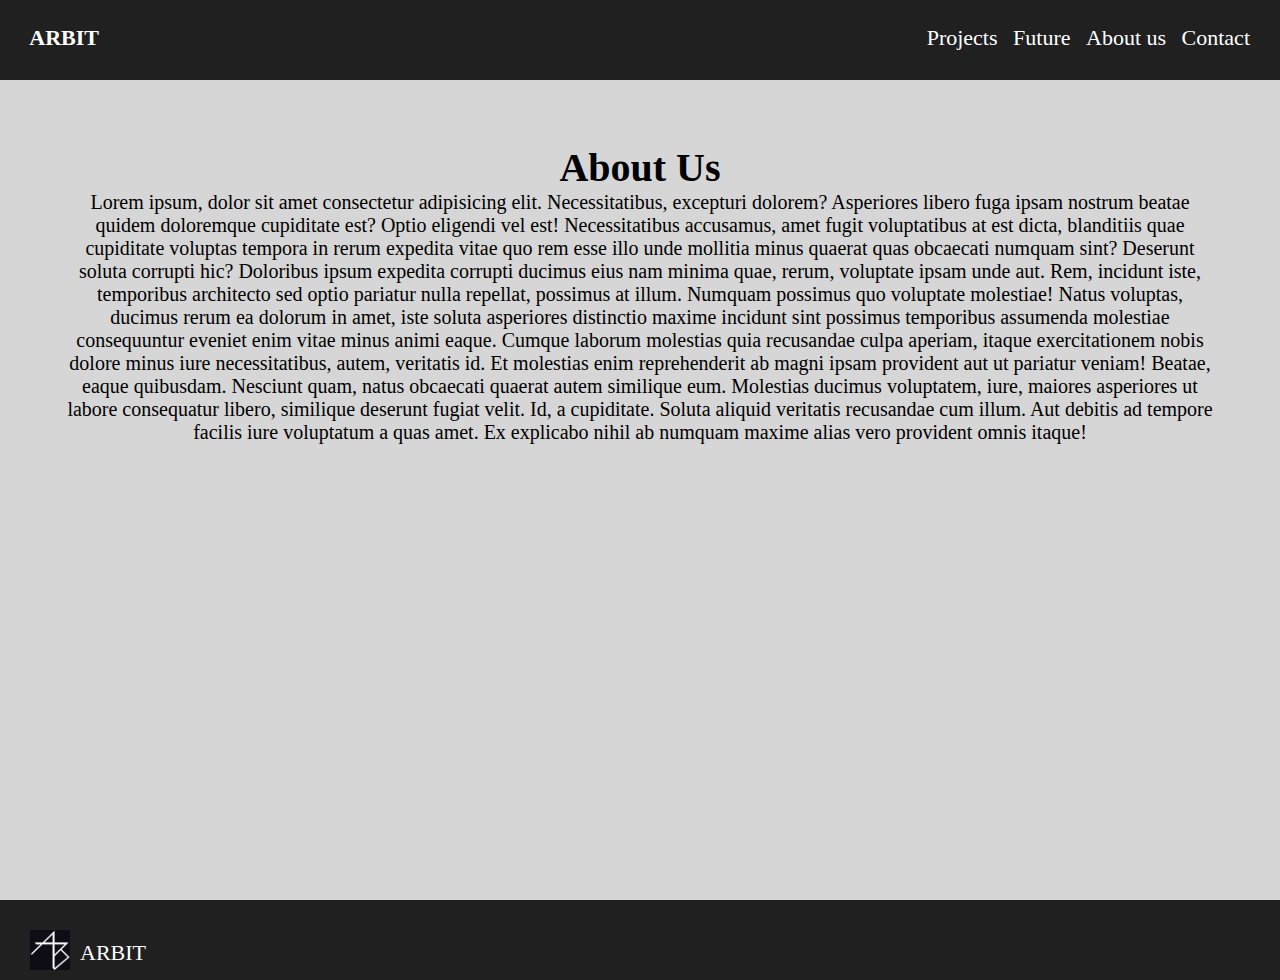
==== pages/about-us.html @ 5b913fb9 "primer commit. Trabajo de la pagina index" ====
<!DOCTYPE html>
<html lang="es">
<head>
    <meta charset="UTF-8">
    <meta http-equiv="X-UA-Compatible" content="IE=edge">
    <meta name="viewport" content="width=device-width, initial-scale=1.0">
    <link rel="stylesheet" href="https://cdnjs.cloudflare.com/ajax/libs/font-awesome/6.2.1/css/all.min.css" integrity="sha512-MV7K8+y+gLIBoVD59lQIYicR65iaqukzvf/nwasF0nqhPay5w/9lJmVM2hMDcnK1OnMGCdVK+iQrJ7lzPJQd1w==" crossorigin="anonymous" referrerpolicy="no-referrer" />
    <link rel="stylesheet" href="../css/style.css">
    <title>Arbit</title>
</head>

<body class="aboutUs">
    <header class="headerAboutUs">
        <div class="logo">
            <a href="../index.html">
                <img src="" alt=""> 
                <span>ARBIT</span>
            </a>
        </div>
        <nav class="nav">
            <ul class="links">
                <li><a href="./projects.html">Projects</a></li>
                <li><a href="./future.html">Future</a></li>
                <li><a href="#">About us</a></li>
                <li><a href="./contact.html">Contact</a></li>
            </ul>
        </nav>
    </header>
    
    <main class="mainAboutUs">
        <!-- <img src="" alt="">  //todavia no tengo img--> 
        <h1>About Us</h1>
        <p>Lorem ipsum, dolor sit amet consectetur adipisicing elit. Necessitatibus, excepturi dolorem? Asperiores libero fuga ipsam nostrum beatae quidem doloremque cupiditate est? Optio eligendi vel est! Necessitatibus accusamus, amet fugit voluptatibus at est dicta, blanditiis quae cupiditate voluptas tempora in rerum expedita vitae quo rem esse illo unde mollitia minus quaerat quas obcaecati numquam sint? Deserunt soluta corrupti hic? Doloribus ipsum expedita corrupti ducimus eius nam minima quae, rerum, voluptate ipsam unde aut. Rem, incidunt iste, temporibus architecto sed optio pariatur nulla repellat, possimus at illum. Numquam possimus quo voluptate molestiae! Natus voluptas, ducimus rerum ea dolorum in amet, iste soluta asperiores distinctio maxime incidunt sint possimus temporibus assumenda molestiae consequuntur eveniet enim vitae minus animi eaque. Cumque laborum molestias quia recusandae culpa aperiam, itaque exercitationem nobis dolore minus iure necessitatibus, autem, veritatis id. Et molestias enim reprehenderit ab magni ipsam provident aut ut pariatur veniam! Beatae, eaque quibusdam. Nesciunt quam, natus obcaecati quaerat autem similique eum. Molestias ducimus voluptatem, iure, maiores asperiores ut labore consequatur libero, similique deserunt fugiat velit. Id, a cupiditate. Soluta aliquid veritatis recusandae cum illum. Aut debitis ad tempore facilis iure voluptatum a quas amet. Ex explicabo nihil ab numquam maxime alias vero provident omnis itaque!
        </p>
    </main>
    
    <footer class="footerAboutUs">
        <img src="../img/arbitLogo.png" alt="">
        <span>ARBIT</span>
        <div class="redes">
            <a href=""><i class="fa-brands fa-github"></i></a>
            <a href=""><i class="fa-brands fa-facebook"></i></a>
            <a href=""><i class="fa-brands fa-youtube"></i></a>
            <a href=""><i class="fa-brands fa-instagram"></i></a>
        </div>
    </footer>
</body>

</html>
---- css/style.css ----
*{
   margin: 0;
   padding: 0;
   box-sizing: border-box;
   
   font-family:'Times New Roman', Times, serif;
}

html{
    scroll-behavior: smooth;
}

/* Header */

.index .logo{
    height: 150px;
    width: 100%;
    background-color: #0f0e17;
    display: flex;
    justify-content: center;
    box-shadow: 0 0 5px #0f0e17;
}

.index .logo a{
    text-decoration: none;
    text-align: center;
    color: #fffffe;
    font-size: 30px;
}

.index .logo a img{
    height: 100px;
    display: block;
}
/* Seccion de links */

.index .links{
    height: calc(100vh - 150px);
    width: 100%;
    background-color: #0f0e17;
    display: grid;
    grid-template-columns: 1fr 1fr 1fr 1fr;
    align-content: center;
    background-image: url(/img/pexels-skitterphoto-1448561.jpg);
    background-size: cover;
    background-position: center;
}
.index .links .link{
    padding: 75% 0;
    height: 50px;
    width: auto;
    text-align: center;
}

.index .links .link a{
    text-decoration: none;
    color: #fffffe;
    font-size: 75px;
}

.index .links .link a:hover{
    color: #fcca91;
}

/* Seccion información */

.index .sectionInformation{
    height: 200px;
    width: 100%;
    background-color: #0f0e17;
    color: #fffffe;
    text-align: center;
    padding: 25px;
}

.index .sectionInformation h2{
    padding-bottom: 25px;
    
}

/* Seccion galeria  */

.index .gallery{
    height: calc(100vh - 200px);
    width: 100%;
    grid-auto-columns: auto;
    background-color: #fffffe;
    display: grid;
    grid-template-columns: 1fr 1fr 1fr;
}

.index .gallery .project{
    height: auto;
    margin: 5%;
    width: 1fr;
    background-color: #0f0e17;
    border: 2px solid #0f0e17;
    color: #fffffe;
    text-align: center;
    transition: 100ms linear;
}

.index .gallery .project:hover{
    transform: scale(1.05);
}

/* Seccion footer  */

.index .footer{
    height: 500px;
    width: 100%;
    background-color: #0f0e17;
    display: flex;
    flex-direction: column;
    align-items:center;

    font-size: 22px;
    color: white;
    text-align: center;
}

.index .infoFooter{
    height: 500px;
    /* width: 100%; */
    background-color: #0f0e17;
    align-items:center;
    display: grid;
    grid-template-columns: 1fr 1fr;
}

.index .infoFooter img{
    height: 300px;
}

.index .infoFooter p{
    height: 300px;
    width: 300px;
    margin: 0 50px;
}

.index .redes{
    height: 50px;
    width: 100%;
}

.index .redes a i{
    font-size: 25px;
    text-decoration: none;
    letter-spacing: 10px;
    color: white;
}

/* -------ABOUT US-------- */
.headerAboutUs{
    height: 80px;
    padding: 25px;
    background-color: #202020;
    font-size: 22px;
}

.headerAboutUs .logo{
    float: left;
    font-weight: bold;   
}

.headerAboutUs .logo a{
    text-decoration: none;
    color: white;
}

.headerAboutUs .nav{
    float: right;
}

.headerAboutUs .links li{
    list-style: none;
    display: inline-block;
}

.headerAboutUs .links li a{
    padding: 0 5px;
    text-decoration: none;
    color: white;
}

.headerAboutUs .links li a:hover{
    color: #909152;
}

.mainAboutUs{
    height: calc(100vh - 80px);
    background-color: #d6d6d6;
    text-align: center;
    padding: 5%;
}

.mainAboutUs h1{
    font-size: 40px;    
}

.mainAboutUs p{
    font-size: 20px;
}

.footerAboutUs{
    height: 80px;
    background-color: #202020;
    font-size: 22px;
    color: white;
    padding: 30px;
}

.footerAboutUs img{
    height: 40px;
    width: 40px;
    float: left;
} 

.footerAboutUs span{
    float: left;
    padding: 10px;
}

.footerAboutUs .redes{
    float: right;
    letter-spacing: 10px;
}

/* --------Projects-------- */
.headerProjects{
    height: 80px;
    padding: 25px;
    background-color: #202020;
    font-size: 22px;
    font-family: 'Times New Roman', Times, serif;
}

.headerProjects .logo{
    float: left;
    font-weight: bold;   
}

.headerProjects .logo a{
    text-decoration: none;
    color: white;
}

.headerProjects .nav{
    float: right;
}

.headerProjects .links li{
    list-style: none;
    display: inline-block;
}

.headerProjects .links li a{
    padding: 0 5px;
    text-decoration: none;
    color: white;
}

.headerProjects .links li a:hover{
    color: #909152;
}

.mainProjects{
    height: calc(100vh - 80px);
    padding: 15px;
    background-color: #d6d6d6;
    font-family: 'Times New Roman', Times, serif;
    text-align: center;
}

.mainProjects .sectionProjectOne{
    float: right;
    text-align: right;
}
.mainProjects .sectionProjectTwo{
    float: left;
    text-align: left;
}
.mainProjects .sectionProjectThree{
    float: right;
    text-align: right;
}

.footerProjects{
    height: 80px;
    background-color: #202020;
    font-size: 22px;
    font-family: 'Times New Roman', Times, serif;
    color: white;
    padding: 30px;
}

.footerProjects img{
    height: 40px;
    width: 40px;
    float: left;
} 

.footerProjects span{
    float: left;
    padding: 10px;
}

.footerProjects .redes{
    float: right;
    letter-spacing: 10px;
}

/* --------Future-------- */
.headerFuture{
    height: 80px;
    padding: 25px;
    background-color: #202020;
    font-size: 22px;
    font-family: 'Times New Roman', Times, serif;
}

.headerFuture .logo{
    float: left;
    font-weight: bold;   
}

.headerFuture .logo a{
    text-decoration: none;
    color: white;
}

.headerFuture .nav{
    float: right;
}

.headerFuture .links li{
    list-style: none;
    display: inline-block;
}

.headerFuture .links li a{
    padding: 0 5px;
    text-decoration: none;
    color: white;
}

.headerFuture .links li a:hover{
    color: #909152;
}

.mainFuture{
    height: calc(100vh - 80px);
    background-color: #d6d6d6;
}

.footerFuture{
    height: 80px;
    background-color: #202020;
    font-size: 22px;
    font-family: 'Times New Roman', Times, serif;
    color: white;
    padding: 30px;
}

.footerFuture img{
    height: 40px;
    width: 40px;
    float: left;
} 

.footerFuture span{
    float: left;
    padding: 10px;
}

.footerFuture .redes{
    float: right;
    letter-spacing: 10px;
}

/* --------Contact-------- */
.headerContact{
    height: 80px;
    padding: 25px;
    background-color: #202020;
    font-size: 22px;
    font-family: 'Times New Roman', Times, serif;
}

.headerContact .logo{
    float: left;
    font-weight: bold;   
}

.headerContact .logo a{
    text-decoration: none;
    color: white;
}

.headerContact .nav{
    float: right;
}

.headerContact .links li{
    list-style: none;
    display: inline-block;
}

.headerContact .links li a{
    padding: 0 5px;
    text-decoration: none;
    color: white;
}

.headerContact .links li a:hover{
    color: #909152;
}

.mainContact{
    height: calc(100vh - 80px);
    background-color: #d6d6d6;
    text-align: center;
    font-family: 'Times New Roman', Times, serif;
    padding: 20px 15%;
}

.mainContact h1{
    font-size: 40px;    
}

.mainContact p{
    font-size: 20px;
}

.footerContact{
    height: 80px;
    background-color: #202020;
    font-size: 22px;
    font-family: 'Times New Roman', Times, serif;
    color: white;
    padding: 30px;
}

.footerContact img{
    height: 40px;
    width: 40px;
    float: left;
} 

.footerContact span{
    float: left;
    padding: 10px;
}

.footerContact .redes{
    float: right;
    letter-spacing: 10px;
}

/* --------- */

/* @media */
@media only screen and (max-width: 1100px){
    .links .link{
        padding: 85% 0;
    }
    .links .link a{
        font-size: 50px;
    }
}

@media only screen and (max-width: 740px){
    .links .link{
        padding: 85% 0;
    }
    .links .link a{
        font-size: 30px;
    }
}

@media only screen and (max-width: 480px){
    .links{
        grid-template-columns: 1fr;
    }
    .links .link{
        padding: 15% 0;
    }
    .links .link a{
        font-size: 40px;
    }

    .sectionInformation{
        padding: 10px;
    }
    .sectionInformation h2{
        padding-bottom: 5px;   
        font-size: 24px;  
    }
    .sectionInformation p{
        padding-bottom: 5px;
        font-size: 16px;    
    } 

    .gallery{
        grid-template-columns: 1fr;
    }

    .infoFooter{
        grid-template-columns: 1fr;
    }
    .infoFooter img{
        height: 150px;
        padding: 5px 0;
        justify-self: center;
    }
    .infoFooter p{
        padding: 15px 0;
        font-size: 20px; 
    }
    .redes{
        height: 50px;
        width: 100%;
    } 
}
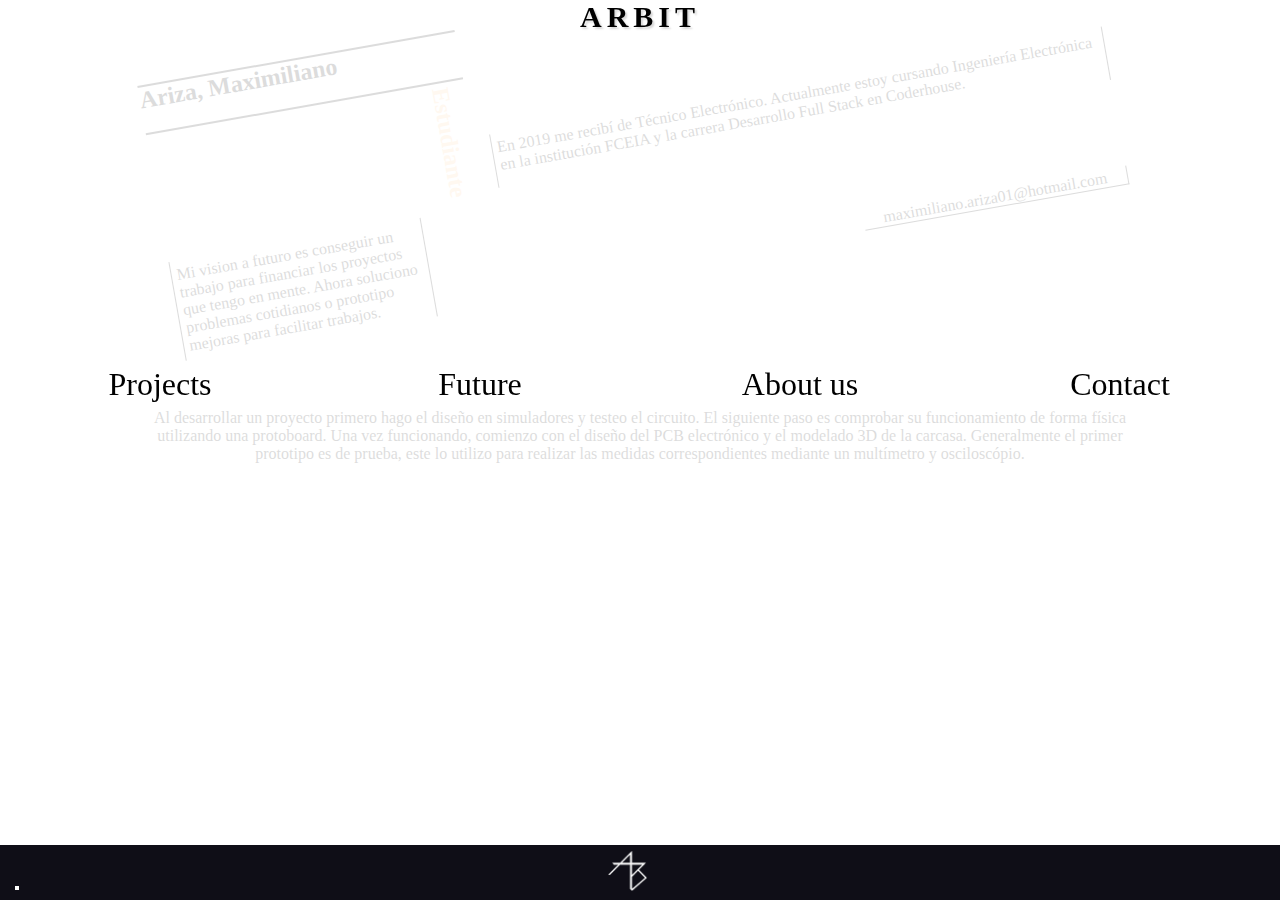
==== commit e40bc7de: "Entrega final, me faltaron detalles" ====
--- a/pages/about-us.html
+++ b/pages/about-us.html
@@ -1,49 +1,103 @@
 <!DOCTYPE html>
 <html lang="es">
+
 <head>
     <meta charset="UTF-8">
     <meta http-equiv="X-UA-Compatible" content="IE=edge">
     <meta name="viewport" content="width=device-width, initial-scale=1.0">
-    <link rel="stylesheet" href="https://cdnjs.cloudflare.com/ajax/libs/font-awesome/6.2.1/css/all.min.css" integrity="sha512-MV7K8+y+gLIBoVD59lQIYicR65iaqukzvf/nwasF0nqhPay5w/9lJmVM2hMDcnK1OnMGCdVK+iQrJ7lzPJQd1w==" crossorigin="anonymous" referrerpolicy="no-referrer" />
+    <meta name="description" content="Información personal Arbit">
+    <meta name="keywords" content="coderhouse ingenieria arduino raspberry c c++ pic assembler electronica proyectos">
+    <!--  -->
+    <link rel="stylesheet" href="https://cdnjs.cloudflare.com/ajax/libs/font-awesome/6.2.1/css/all.min.css"
+        integrity="sha512-MV7K8+y+gLIBoVD59lQIYicR65iaqukzvf/nwasF0nqhPay5w/9lJmVM2hMDcnK1OnMGCdVK+iQrJ7lzPJQd1w=="
+        crossorigin="anonymous" referrerpolicy="no-referrer" />
+    <link rel="stylesheet" href="https://cdn.jsdelivr.net/npm/bootstrap@4.6.2/dist/css/bootstrap.min.css"
+        integrity="sha384-xOolHFLEh07PJGoPkLv1IbcEPTNtaed2xpHsD9ESMhqIYd0nLMwNLD69Npy4HI+N" crossorigin="anonymous">
     <link rel="stylesheet" href="../css/style.css">
-    <title>Arbit</title>
+    <!--  -->
+    <title>Sobre mí</title>
 </head>
 
-<body class="aboutUs">
-    <header class="headerAboutUs">
-        <div class="logo">
-            <a href="../index.html">
-                <img src="" alt=""> 
+<body class="aboutUsBody">
+
+    <div class="pos-f-t">
+        <div class="collapse" id="navbarToggleExternalContent">
+            <div class="hideMenu">
                 <span>ARBIT</span>
-            </a>
+                <div class="links">
+                    <div class="link link1">
+                        <a href="../pages/projects.html">Projects</a>
+                    </div>
+                    <div class="link link2">
+                        <a href="../pages/future.html">Future</a>
+                    </div>
+                    <div class="link link3">
+                        <a href="../pages/about-us.html">About us</a>
+                    </div>
+                    <div class="link link4">
+                        <a href="../pages/contact.html">Contact</a>
+                    </div>
+                </div>
+            </div>
         </div>
-        <nav class="nav">
-            <ul class="links">
-                <li><a href="./projects.html">Projects</a></li>
-                <li><a href="./future.html">Future</a></li>
-                <li><a href="#">About us</a></li>
-                <li><a href="./contact.html">Contact</a></li>
-            </ul>
+        <nav class="navbar">
+            <button class="navbar-toggler" type="button" data-toggle="collapse"
+                data-target="#navbarToggleExternalContent" aria-controls="navbarToggleExternalContent"
+                aria-expanded="false" aria-label="Toggle navigation">
+                <i class="fa-solid fa-bars"></i>
+            </button>
+
+            <div class="logo">
+                <a href="../index.html">
+                    <img src="../img/arbitLogo.png" alt="logo Arbit">
+                </a>
+            </div>
+
         </nav>
-    </header>
-    
-    <main class="mainAboutUs">
-        <!-- <img src="" alt="">  //todavia no tengo img--> 
-        <h1>About Us</h1>
-        <p>Lorem ipsum, dolor sit amet consectetur adipisicing elit. Necessitatibus, excepturi dolorem? Asperiores libero fuga ipsam nostrum beatae quidem doloremque cupiditate est? Optio eligendi vel est! Necessitatibus accusamus, amet fugit voluptatibus at est dicta, blanditiis quae cupiditate voluptas tempora in rerum expedita vitae quo rem esse illo unde mollitia minus quaerat quas obcaecati numquam sint? Deserunt soluta corrupti hic? Doloribus ipsum expedita corrupti ducimus eius nam minima quae, rerum, voluptate ipsam unde aut. Rem, incidunt iste, temporibus architecto sed optio pariatur nulla repellat, possimus at illum. Numquam possimus quo voluptate molestiae! Natus voluptas, ducimus rerum ea dolorum in amet, iste soluta asperiores distinctio maxime incidunt sint possimus temporibus assumenda molestiae consequuntur eveniet enim vitae minus animi eaque. Cumque laborum molestias quia recusandae culpa aperiam, itaque exercitationem nobis dolore minus iure necessitatibus, autem, veritatis id. Et molestias enim reprehenderit ab magni ipsam provident aut ut pariatur veniam! Beatae, eaque quibusdam. Nesciunt quam, natus obcaecati quaerat autem similique eum. Molestias ducimus voluptatem, iure, maiores asperiores ut labore consequatur libero, similique deserunt fugiat velit. Id, a cupiditate. Soluta aliquid veritatis recusandae cum illum. Aut debitis ad tempore facilis iure voluptatum a quas amet. Ex explicabo nihil ab numquam maxime alias vero provident omnis itaque!
+    </div>
+
+    <div class="aboutUs">
+        <div class="tabla">
+            <h2 class="titulo1">Ariza, Maximiliano</h2>
+            <h2 class="titulo2">Estudiante</h2>
+            <P class="dato1">Mi vision a futuro es conseguir un trabajo para financiar los proyectos que tengo en mente.
+                Ahora soluciono problemas cotidianos o prototipo mejoras para facilitar trabajos. </P>
+            <P class="dato2">En 2019 me recibí de Técnico Electrónico. Actualmente estoy cursando Ingeniería Electrónica
+                en la institución FCEIA y la carrera Desarrollo Full Stack en Coderhouse. </P>
+            <div class="dato3">
+                <span>maximiliano.ariza01@hotmail.com</span>
+            </div>
+        </div>
+    </div>
+
+    <div class="info3">
+        <p>
+            Al desarrollar un proyecto primero hago el diseño en simuladores y testeo el circuito. El siguiente paso es
+            comprobar su funcionamiento de forma física utilizando una protoboard. Una vez funcionando, comienzo con el
+            diseño del PCB electrónico y el modelado 3D de la carcasa. Generalmente el primer prototipo es de prueba,
+            este lo utilizo para realizar las medidas correspondientes mediante un multímetro y osciloscópio.
         </p>
-    </main>
-    
-    <footer class="footerAboutUs">
-        <img src="../img/arbitLogo.png" alt="">
-        <span>ARBIT</span>
+    </div>
+
+    <div class="info4">
         <div class="redes">
             <a href=""><i class="fa-brands fa-github"></i></a>
             <a href=""><i class="fa-brands fa-facebook"></i></a>
             <a href=""><i class="fa-brands fa-youtube"></i></a>
             <a href=""><i class="fa-brands fa-instagram"></i></a>
         </div>
-    </footer>
+    </div>
+
+
+    <!--  -->
+    <script src="https://cdn.jsdelivr.net/npm/jquery@3.5.1/dist/jquery.slim.min.js"
+        integrity="sha384-DfXdz2htPH0lsSSs5nCTpuj/zy4C+OGpamoFVy38MVBnE+IbbVYUew+OrCXaRkfj"
+        crossorigin="anonymous"></script>
+    <script src="https://cdn.jsdelivr.net/npm/bootstrap@4.6.2/dist/js/bootstrap.bundle.min.js"
+        integrity="sha384-Fy6S3B9q64WdZWQUiU+q4/2Lc9npb8tCaSX9FK7E8HnRr0Jz8D6OP9dO5Vg3Q9ct"
+        crossorigin="anonymous"></script>
+    <!--  -->
+
 </body>
 
 </html>--- a/css/style.css
+++ b/css/style.css
@@ -1,525 +1,818 @@
-*{
-   margin: 0;
-   padding: 0;
-   box-sizing: border-box;
-   
-   font-family:'Times New Roman', Times, serif;
-}
-
-html{
-    scroll-behavior: smooth;
-}
-
-/* Header */
-
-.index .logo{
-    height: 150px;
-    width: 100%;
-    background-color: #0f0e17;
-    display: flex;
-    justify-content: center;
-    box-shadow: 0 0 5px #0f0e17;
-}
-
-.index .logo a{
-    text-decoration: none;
-    text-align: center;
-    color: #fffffe;
-    font-size: 30px;
-}
-
-.index .logo a img{
-    height: 100px;
-    display: block;
-}
-/* Seccion de links */
-
-.index .links{
-    height: calc(100vh - 150px);
-    width: 100%;
-    background-color: #0f0e17;
+.aboutUsBody {
+  background-color: rgba(15, 14, 23, 0.0196078431);
+}
+
+.aboutUs .tabla {
+  width: 75%;
+  display: grid;
+  margin: auto;
+  grid-template-columns: auto 50px auto;
+  grid-template-rows: 50px 1fr 2fr auto 50px;
+  grid-gap: 1rem;
+  transform: rotate(-10deg);
+}
+.aboutUs .tabla .titulo1 {
+  grid-column: 1/3;
+  grid-row: 1/2;
+  border-top: 2px solid black;
+  border-bottom: 2px solid black;
+}
+.aboutUs .tabla .titulo2 {
+  grid-column: 2/3;
+  grid-row: 2/3;
+  color: #fcca91;
+  font-weight: bold;
+  transform: rotate(90deg);
+}
+.aboutUs .tabla .dato1 {
+  grid-column: 1/2;
+  grid-row: 4/5;
+  padding: 5px;
+  border-left: 1px solid black;
+  border-right: 1px solid black;
+}
+.aboutUs .tabla .dato2 {
+  grid-column: 3/5;
+  grid-row: 3/4;
+  padding: 5px;
+  border-left: 1px solid black;
+  border-right: 1px solid black;
+}
+.aboutUs .tabla .dato3 {
+  height: 100%;
+  display: flex;
+  flex-direction: column;
+  justify-content: flex-end;
+  align-items: flex-end;
+  padding-bottom: 10px;
+  grid-column: 3/5;
+  grid-row: 4/5;
+}
+.aboutUs .tabla .dato3 span {
+  padding: 0px 20px;
+  border-bottom: 1px solid black;
+  border-right: 1px solid black;
+}
+
+.info3 {
+  display: flex;
+  justify-content: center;
+  align-items: center;
+  text-align: center;
+  padding: 5% 10%;
+}
+
+.info4 {
+  display: flex;
+  justify-content: center;
+  align-items: center;
+  text-align: center;
+  padding: 10px 10% 60px;
+  font-size: 20px;
+  letter-spacing: 25px;
+}
+.info4 a {
+  color: black;
+}
+
+/* @media */
+@media (max-width: 499px) {
+  .aboutUs .tabla {
+    padding: 5% 0;
+    width: 95%;
     display: grid;
-    grid-template-columns: 1fr 1fr 1fr 1fr;
-    align-content: center;
-    background-image: url(/img/pexels-skitterphoto-1448561.jpg);
-    background-size: cover;
-    background-position: center;
-}
-.index .links .link{
-    padding: 75% 0;
-    height: 50px;
-    width: auto;
-    text-align: center;
-}
-
-.index .links .link a{
-    text-decoration: none;
-    color: #fffffe;
-    font-size: 75px;
-}
-
-.index .links .link a:hover{
-    color: #fcca91;
-}
-
-/* Seccion información */
-
-.index .sectionInformation{
-    height: 200px;
-    width: 100%;
-    background-color: #0f0e17;
-    color: #fffffe;
-    text-align: center;
-    padding: 25px;
-}
-
-.index .sectionInformation h2{
-    padding-bottom: 25px;
-    
-}
-
-/* Seccion galeria  */
-
-.index .gallery{
-    height: calc(100vh - 200px);
-    width: 100%;
-    grid-auto-columns: auto;
-    background-color: #fffffe;
-    display: grid;
-    grid-template-columns: 1fr 1fr 1fr;
-}
-
-.index .gallery .project{
-    height: auto;
-    margin: 5%;
-    width: 1fr;
-    background-color: #0f0e17;
-    border: 2px solid #0f0e17;
-    color: #fffffe;
-    text-align: center;
-    transition: 100ms linear;
-}
-
-.index .gallery .project:hover{
-    transform: scale(1.05);
-}
-
-/* Seccion footer  */
-
-.index .footer{
+    grid-template-columns: 40% 50px 40%;
+    grid-template-rows: 50px 50px auto;
+    grid-gap: 1rem;
+    transform: rotate(0deg);
+  }
+  .aboutUs .tabla .titulo1 {
+    grid-column: 1/4;
+    grid-row: 1/2;
+  }
+  .aboutUs .tabla .titulo2 {
+    grid-column: 2/4;
+    grid-row: 2/3;
+    transform: rotate(0deg);
+  }
+  .aboutUs .tabla .dato1 {
+    grid-column: 1/3;
+    grid-row: 3/4;
+  }
+  .aboutUs .tabla .dato2 {
+    grid-column: 3/4;
+    grid-row: 3/4;
+  }
+  .aboutUs .tabla .dato3 {
+    grid-column: 3/4;
+    grid-row: 4/5;
+  }
+}
+/* -------ABOUT US-------- */
+.contact {
+  height: 100vh;
+  width: 100%;
+  background-image: url(../img/pexels-skitterphoto-1448561.jpg);
+  background-size: cover;
+}
+
+.mainContact {
+  height: calc(100vh - 55px);
+  width: 100%;
+  display: flex;
+  justify-content: center;
+  align-items: stretch;
+}
+.mainContact .boxContact {
+  width: 70%;
+  display: flex;
+  justify-content: space-between;
+  align-items: center;
+  background-color: rgba(211, 211, 211, 0.8156862745);
+  flex-wrap: nowrap;
+  flex-direction: column;
+}
+.mainContact .boxContact .informacionContact {
+  width: 80%;
+  margin: 50px 0;
+  display: flex;
+  flex-direction: column;
+  justify-content: center;
+  align-items: center;
+  text-align: center;
+  font-size: 30px;
+}
+.mainContact .boxContact .informacionContact p {
+  font-size: 18px;
+}
+.mainContact .boxContact .informacionContact span {
+  font-size: 16px;
+  color: #0f0e17;
+}
+.mainContact .boxContact .formulario {
+  height: 75vh;
+  width: 100%;
+  padding: 0px 15%;
+}
+.mainContact .boxContact .footer {
+  display: flex;
+  justify-content: center;
+  align-items: center;
+  text-align: center;
+  font-size: 20px;
+  letter-spacing: 25px;
+  padding: 5px 0;
+}
+.mainContact .boxContact .footer a {
+  color: black;
+}
+
+/* @media */
+@media (max-width: 499px) {
+  .mainContact {
+    height: calc(100vh - 55px);
+    width: 100%;
+  }
+  .mainContact .boxContact {
+    width: 100%;
+  }
+  .mainContact .boxContact .informacionContact {
+    font-size: 24px;
+  }
+  .mainContact .boxContact .informacionContact p {
+    font-size: 16px;
+  }
+}
+/* --------Contact-------- */
+.carousel {
+  height: calc(100vh - 55px);
+  width: auto;
+  box-shadow: -5px 4px 10px #0f0e17;
+}
+.carousel img {
+  height: calc(100vh - 55px);
+  width: 100%;
+  object-fit: cover;
+}
+
+.goProject {
+  height: 300px;
+  width: auto;
+  display: flex;
+  flex-direction: column;
+  justify-content: center;
+  align-items: center;
+  padding: 5%;
+  background-color: #fffffe;
+  color: black;
+}
+.goProject a {
+  margin-bottom: 10px;
+  padding: 2px 5px;
+  border-radius: 8% 0;
+  border: 2px solid #0f0e17;
+  text-decoration: none;
+  color: black;
+}
+
+/* --------Future-------- */
+.projectBody .information {
+  background-image: url(../img/pexels-skitterphoto-1448561.jpg);
+  background-size: cover;
+  border-bottom: 5px solid #0f0e17;
+}
+.projectBody .information .box {
+  height: calc(100vh - 55px);
+  width: 100%;
+  padding: 120px 0;
+  display: grid;
+  grid-template-columns: 1fr 1fr 1fr 1fr 1fr 1fr 1fr 1fr 1fr 1fr;
+  grid-template-rows: auto auto auto auto;
+  grid-row-gap: 25px;
+  justify-content: center;
+  align-items: center;
+  background-color: rgba(128, 127, 127, 0.3137254902);
+}
+.projectBody .information .text1 {
+  grid-column: 2/9;
+  grid-row: 1/2;
+  font-size: 50px;
+  color: white;
+}
+.projectBody .information .text2 {
+  grid-column: 3/6;
+  grid-row: 2/3;
+  font-size: 16px;
+  color: white;
+}
+.projectBody .information .text3 {
+  grid-column: 7/10;
+  grid-row: 2/3;
+  font-size: 50px;
+  color: white;
+}
+.projectBody .information .text4 {
+  grid-column: 4/9;
+  grid-row: 3/4;
+  font-size: 24px;
+  color: white;
+}
+
+.projectBody .gallery {
+  display: grid;
+  grid-template-columns: 40% 20% 40%;
+  grid-template-rows: 1fr 1fr 1fr 1fr;
+  background: rgb(255, 255, 254);
+  background: linear-gradient(0deg, rgb(255, 255, 254) 0%, rgb(240, 240, 240) 5%, rgb(185, 185, 185) 100%);
+}
+.projectBody .gallery div {
+  border-bottom: 2px solid #0f0e17;
+}
+.projectBody .gallery .imgProyectoUno {
+  height: 400px;
+  width: 100%;
+  grid-column: 1/2;
+  grid-row: 1/2;
+  object-fit: cover;
+}
+.projectBody .gallery .proyectoUno {
+  padding: 5%;
+  grid-column: 2/4;
+  grid-row: 1/2;
+}
+.projectBody .gallery .imgProyectoDos {
+  height: 400px;
+  width: 100%;
+  grid-column: 3/4;
+  grid-row: 2/3;
+  object-fit: cover;
+}
+.projectBody .gallery .proyectoDos {
+  padding: 5%;
+  grid-column: 1/3;
+  grid-row: 2/3;
+}
+.projectBody .gallery .imgProyectoTres {
+  height: 400px;
+  width: 100%;
+  grid-column: 1/2;
+  grid-row: 3/4;
+  object-fit: cover;
+}
+.projectBody .gallery .proyectoTres {
+  padding: 5%;
+  grid-column: 2/4;
+  grid-row: 3/4;
+}
+.projectBody .gallery .imgProyectoCuatro {
+  height: 400px;
+  width: 100%;
+  grid-column: 3/4;
+  grid-row: 4/5;
+  object-fit: cover;
+}
+.projectBody .gallery .proyectoCuatro {
+  padding: 5%;
+  grid-column: 1/3;
+  grid-row: 4/5;
+}
+
+.goFuture {
+  height: 300px;
+  width: auto;
+  display: flex;
+  flex-direction: column;
+  justify-content: center;
+  align-items: center;
+  padding: 5%;
+  background-color: #fffffe;
+  color: black;
+}
+.goFuture a {
+  margin-bottom: 10px;
+  padding: 2px 5px;
+  border-radius: 8% 0;
+  border: 2px solid #0f0e17;
+  text-decoration: none;
+  color: black;
+}
+
+/* @media */
+@media (min-width: 500px) and (max-width: 800px) {
+  .projectBody .gallery {
+    grid-template-columns: 50% 50%;
+  }
+  .projectBody .gallery .imgProyectoUno {
+    height: 300px;
+    width: 100%;
+    grid-column: 1/2;
+    grid-row: 1/2;
+  }
+  .projectBody .gallery .proyectoUno {
+    grid-column: 2/3;
+    grid-row: 1/2;
+  }
+  .projectBody .gallery .imgProyectoDos {
+    height: 300px;
+    width: 100%;
+    grid-column: 2/3;
+    grid-row: 2/3;
+  }
+  .projectBody .gallery .proyectoDos {
+    grid-column: 1/3;
+    grid-row: 2/3;
+  }
+  .projectBody .gallery .imgProyectoTres {
+    height: 300px;
+    width: 100%;
+    grid-column: 1/2;
+    grid-row: 3/4;
+  }
+  .projectBody .gallery .proyectoTres {
+    grid-column: 2/3;
+    grid-row: 3/4;
+  }
+  .projectBody .gallery .imgProyectoCuatro {
+    height: 300px;
+    width: 100%;
+    grid-column: 2/3;
+    grid-row: 4/5;
+  }
+  .projectBody .gallery .proyectoCuatro {
+    grid-column: 1/3;
+    grid-row: 4/5;
+  }
+}
+@media (max-width: 499px) {
+  .projectBody .information .box {
+    height: calc(100vh - 55px);
+    width: 100%;
+    padding: 40px 0;
+    grid-row-gap: 5px;
+  }
+  .projectBody .information .text1 {
+    grid-column: 2/9;
+    grid-row: 1/2;
+    font-size: 25px;
+    color: white;
+  }
+  .projectBody .information .text2 {
+    grid-column: 2/6;
+    grid-row: 2/3;
+    font-size: 16px;
+    color: white;
+  }
+  .projectBody .information .text3 {
+    grid-column: 7/10;
+    grid-row: 2/3;
+    font-size: 20px;
+    color: white;
+  }
+  .projectBody .information .text4 {
+    grid-column: 3/9;
+    grid-row: 3/4;
+    font-size: 16px;
+    color: white;
+  }
+  .projectBody .gallery {
+    grid-template-columns: 100%;
+    grid-template-rows: 1fr 1fr 1fr 1fr 1fr 1fr 1fr 1fr;
+  }
+  .projectBody .gallery .imgProyectoUno {
+    height: 300px;
+    width: 100%;
+    grid-column: 1/2;
+    grid-row: 1/2;
+  }
+  .projectBody .gallery .proyectoUno {
+    height: 300px;
+    width: 100%;
+    grid-column: 1/2;
+    grid-row: 2/3;
+  }
+  .projectBody .gallery .imgProyectoDos {
+    height: 300px;
+    width: 100%;
+    grid-column: 1/2;
+    grid-row: 3/4;
+  }
+  .projectBody .gallery .proyectoDos {
+    height: 300px;
+    width: 100%;
+    grid-column: 1/2;
+    grid-row: 4/5;
+  }
+  .projectBody .gallery .imgProyectoTres {
+    height: 300px;
+    width: 100%;
+    grid-column: 1/2;
+    grid-row: 5/6;
+  }
+  .projectBody .gallery .proyectoTres {
+    height: 300px;
+    width: 100%;
+    grid-column: 1/2;
+    grid-row: 6/7;
+  }
+  .projectBody .gallery .imgProyectoCuatro {
+    height: 300px;
+    width: 100%;
+    grid-column: 1/2;
+    grid-row: 7/8;
+  }
+  .projectBody .gallery .proyectoCuatro {
+    height: 300px;
+    width: 100%;
+    grid-column: 1/2;
+    grid-row: 8/9;
+  }
+}
+/* --------Projects-------- */
+* {
+  margin: 0;
+  padding: 0;
+  box-sizing: border-box;
+  font-family: "Times New Roman", Times, serif;
+}
+
+html {
+  scroll-behavior: smooth;
+}
+
+.pos-f-t {
+  position: fixed;
+  left: 0%;
+  right: 0%;
+  bottom: 0%;
+  top: auto;
+  z-index: 20;
+}
+
+.hideMenu {
+  height: calc(100vh - 55px);
+  background-color: rgba(255, 255, 255, 0.863);
+}
+.hideMenu span {
+  display: flex;
+  justify-content: center;
+  text-align: center;
+  font-size: 30px;
+  font-weight: bold;
+  margin-top: 10px;
+  letter-spacing: 5px;
+  text-shadow: 2px 2px 2px rgba(0, 0, 0, 0.1568627451);
+}
+.hideMenu .links {
+  display: grid;
+  grid-template-columns: 1fr 1fr 1fr 1fr;
+  justify-content: center;
+  align-items: center;
+  text-align: center;
+  height: calc(100% - 45px);
+  padding-bottom: 100px;
+}
+.hideMenu .links .link a {
+  text-decoration: none;
+  color: black;
+  font-size: 32px;
+}
+
+.navbar {
+  height: 55px;
+  background-color: #0f0e17;
+  display: flex;
+  justify-content: center;
+  align-items: center;
+}
+.navbar button {
+  background-color: #0f0e17;
+  border: 2px solid #fffffe;
+  position: absolute;
+  left: 0;
+  bottom: 0;
+  top: auto;
+  margin: 10px 15px;
+}
+.navbar button i {
+  color: #fffffe;
+}
+.navbar .logo {
+  margin-right: 25px;
+}
+.navbar .logo a {
+  text-decoration: none;
+}
+.navbar .logo a img {
+  height: 40px;
+  width: auto;
+  object-fit: cover;
+}
+
+.linksIndex {
+  height: calc(100vh - 55px);
+  width: auto;
+  background-image: url(../img/pexels-skitterphoto-1448561.jpg);
+  background-size: cover;
+  background-position: center;
+  box-shadow: -5px 4px 10px #0f0e17;
+}
+.linksIndex h1 {
+  display: flex;
+  justify-content: center;
+  text-align: center;
+  font-size: 30px;
+  font-weight: bold;
+  padding-top: 7px;
+  letter-spacing: 5px;
+  text-shadow: 2px 2px 5px #0f0e17;
+  color: white;
+}
+.linksIndex .links {
+  display: grid;
+  grid-template-columns: 1fr 1fr 1fr 1fr;
+  justify-content: center;
+  align-items: center;
+  text-align: center;
+  height: calc(100% - 45px);
+  padding-bottom: 107px;
+}
+.linksIndex .links .link {
+  box-shadow: 2px 2px 15px black;
+  background-color: rgba(19, 19, 19, 0.315);
+  border-radius: 5% 5%;
+}
+.linksIndex .links .link a {
+  text-decoration: none;
+  color: white;
+  text-shadow: 2px 2px 3px black;
+  font-size: 32px;
+}
+
+.infoProject {
+  height: 300px;
+  width: auto;
+  display: flex;
+  flex-direction: column;
+  justify-content: center;
+  align-items: center;
+  padding: 5%;
+  background-color: #fffffe;
+  color: black;
+}
+.infoProject a {
+  margin-bottom: 10px;
+  padding: 2px 5px;
+  border-radius: 8% 0;
+  border: 2px solid #0f0e17;
+  text-decoration: none;
+  color: black;
+}
+
+.galleryProject {
+  height: 400px;
+  background-color: #0f0e17;
+  display: grid;
+  grid-template-columns: 1fr 1fr 1fr 1fr;
+  justify-items: center;
+  align-items: center;
+}
+.galleryProject .box {
+  height: 80%;
+  width: 80%;
+  border-radius: 0 15%;
+  background-color: black;
+  display: flex;
+}
+.galleryProject .box .layout {
+  width: 100%;
+  height: 0;
+  border-radius: 0 15%;
+  overflow: hidden;
+  transition: 0.5s ease;
+  background-color: rgba(211, 211, 211, 0.8156862745);
+}
+.galleryProject .box:hover .layout {
+  height: 100%;
+  padding: 5%;
+}
+.galleryProject .project1 {
+  grid-column: 1/2;
+  background-image: url(../img/D_NQ_NP_694210-MLA25634026807_052017-O.jpg);
+  background-size: cover;
+  background-position: center;
+}
+.galleryProject .project2 {
+  grid-column: 2/3;
+  background-image: url(../img/D_NQ_NP_757437-MLA48345115046_112021-O.jpg);
+  background-size: cover;
+  background-position: center;
+}
+.galleryProject .project3 {
+  grid-column: 3/4;
+  background-image: url(../img/GE64LQFP_STM32-40.jpg);
+  background-size: cover;
+  background-position: center;
+}
+.galleryProject .project4 {
+  grid-column: 4/5;
+  background-image: url(../img/raspberry-pi-g99e085d8e_1280.jpg);
+  background-size: cover;
+  background-position: center;
+}
+
+.infoFuture {
+  height: 300px;
+  width: auto;
+  display: flex;
+  flex-direction: column;
+  justify-content: center;
+  align-items: center;
+  padding: 5%;
+  background-color: #fffffe;
+  color: black;
+}
+.infoFuture a {
+  margin-bottom: 10px;
+  padding: 2px 5px;
+  border-radius: 8% 0;
+  border: 2px solid #0f0e17;
+  text-decoration: none;
+  color: black;
+}
+
+footer {
+  height: 360px;
+  width: auto;
+  padding: 5%;
+  display: grid;
+  grid-template-columns: auto 35% 50% auto;
+  grid-template-rows: auto 40px 160px auto 60px;
+  justify-content: center;
+  align-items: center;
+  text-align: center;
+  background-color: rgba(15, 14, 23, 0.9647058824);
+  color: white;
+  box-shadow: -2px -1px 15px 5px #0f0e17;
+}
+footer img {
+  height: 200px;
+  width: auto;
+  margin: auto auto;
+  object-fit: cover;
+  grid-column: 2/3;
+  grid-row: 2/5;
+}
+footer span {
+  grid-column: 3/4;
+  grid-row: 2/3;
+  display: block;
+}
+footer p {
+  grid-column: 3/4;
+  grid-row: 3/4;
+}
+footer .redes {
+  height: 100%;
+  width: auto;
+  grid-column: 3/4;
+  grid-row: 4/5;
+  display: flex;
+  justify-content: center;
+  align-items: center;
+  text-align: center;
+  font-size: 20px;
+  letter-spacing: 25px;
+  padding: 5px 0;
+}
+footer .redes a {
+  color: white;
+}
+
+/* @media */
+@media (min-width: 500px) and (max-width: 800px) {
+  .galleryProject {
+    height: 1200px;
+    grid-template-columns: 1fr 1fr;
+    grid-template-rows: 1fr 1fr;
+  }
+  .galleryProject .project1 {
+    grid-column: 1/2;
+    grid-row: 1/2;
+  }
+  .galleryProject .project2 {
+    grid-column: 2/3;
+    grid-row: 1/2;
+  }
+  .galleryProject .project3 {
+    grid-column: 1/2;
+    grid-row: 2/3;
+  }
+  .galleryProject .project4 {
+    grid-column: 2/3;
+    grid-row: 2/3;
+  }
+}
+@media (max-width: 499px) {
+  .hideMenu .links {
+    grid-template-columns: 1fr;
+    grid-template-rows: 1fr 1fr 1fr 1fr;
+  }
+  .linksIndex .links {
+    grid-template-columns: 1fr;
+    grid-template-rows: 1fr 1fr 1fr 1fr;
+  }
+  .galleryProject {
+    height: 2000px;
+    grid-template-columns: 1fr;
+    grid-template-rows: 1fr 1fr 1fr 1fr;
+  }
+  .galleryProject .project1 {
+    grid-column: 1/2;
+    grid-row: 1/2;
+  }
+  .galleryProject .project2 {
+    grid-column: 1/2;
+    grid-row: 2/3;
+  }
+  .galleryProject .project3 {
+    grid-column: 1/2;
+    grid-row: 3/4;
+  }
+  .galleryProject .project4 {
+    grid-column: 1/2;
+    grid-row: 4/5;
+  }
+  footer {
     height: 500px;
-    width: 100%;
-    background-color: #0f0e17;
-    display: flex;
-    flex-direction: column;
-    align-items:center;
-
-    font-size: 22px;
+    font-size: 16px;
+    grid-template-columns: 100%;
+    grid-template-rows: auto 40px 160px auto 60px;
+  }
+  footer img {
+    height: 125px;
+    margin: auto auto;
+    grid-column: 1/2;
+    grid-row: 1/2;
+  }
+  footer span {
+    padding-top: 40px;
+    padding-bottom: 75px;
+    grid-column: 1/2;
+    grid-row: 2/3;
+  }
+  footer p {
+    padding: 10%;
+    grid-column: 1/2;
+    grid-row: 3/4;
+  }
+  footer .redes {
+    grid-column: 1/2;
+    grid-row: 4/5;
+  }
+  footer .redes a {
     color: white;
-    text-align: center;
-}
-
-.index .infoFooter{
-    height: 500px;
-    /* width: 100%; */
-    background-color: #0f0e17;
-    align-items:center;
-    display: grid;
-    grid-template-columns: 1fr 1fr;
-}
-
-.index .infoFooter img{
-    height: 300px;
-}
-
-.index .infoFooter p{
-    height: 300px;
-    width: 300px;
-    margin: 0 50px;
-}
-
-.index .redes{
-    height: 50px;
-    width: 100%;
-}
-
-.index .redes a i{
-    font-size: 25px;
-    text-decoration: none;
-    letter-spacing: 10px;
-    color: white;
-}
-
-/* -------ABOUT US-------- */
-.headerAboutUs{
-    height: 80px;
-    padding: 25px;
-    background-color: #202020;
-    font-size: 22px;
-}
-
-.headerAboutUs .logo{
-    float: left;
-    font-weight: bold;   
-}
-
-.headerAboutUs .logo a{
-    text-decoration: none;
-    color: white;
-}
-
-.headerAboutUs .nav{
-    float: right;
-}
-
-.headerAboutUs .links li{
-    list-style: none;
-    display: inline-block;
-}
-
-.headerAboutUs .links li a{
-    padding: 0 5px;
-    text-decoration: none;
-    color: white;
-}
-
-.headerAboutUs .links li a:hover{
-    color: #909152;
-}
-
-.mainAboutUs{
-    height: calc(100vh - 80px);
-    background-color: #d6d6d6;
-    text-align: center;
-    padding: 5%;
-}
-
-.mainAboutUs h1{
-    font-size: 40px;    
-}
-
-.mainAboutUs p{
-    font-size: 20px;
-}
-
-.footerAboutUs{
-    height: 80px;
-    background-color: #202020;
-    font-size: 22px;
-    color: white;
-    padding: 30px;
-}
-
-.footerAboutUs img{
-    height: 40px;
-    width: 40px;
-    float: left;
-} 
-
-.footerAboutUs span{
-    float: left;
-    padding: 10px;
-}
-
-.footerAboutUs .redes{
-    float: right;
-    letter-spacing: 10px;
-}
-
-/* --------Projects-------- */
-.headerProjects{
-    height: 80px;
-    padding: 25px;
-    background-color: #202020;
-    font-size: 22px;
-    font-family: 'Times New Roman', Times, serif;
-}
-
-.headerProjects .logo{
-    float: left;
-    font-weight: bold;   
-}
-
-.headerProjects .logo a{
-    text-decoration: none;
-    color: white;
-}
-
-.headerProjects .nav{
-    float: right;
-}
-
-.headerProjects .links li{
-    list-style: none;
-    display: inline-block;
-}
-
-.headerProjects .links li a{
-    padding: 0 5px;
-    text-decoration: none;
-    color: white;
-}
-
-.headerProjects .links li a:hover{
-    color: #909152;
-}
-
-.mainProjects{
-    height: calc(100vh - 80px);
-    padding: 15px;
-    background-color: #d6d6d6;
-    font-family: 'Times New Roman', Times, serif;
-    text-align: center;
-}
-
-.mainProjects .sectionProjectOne{
-    float: right;
-    text-align: right;
-}
-.mainProjects .sectionProjectTwo{
-    float: left;
-    text-align: left;
-}
-.mainProjects .sectionProjectThree{
-    float: right;
-    text-align: right;
-}
-
-.footerProjects{
-    height: 80px;
-    background-color: #202020;
-    font-size: 22px;
-    font-family: 'Times New Roman', Times, serif;
-    color: white;
-    padding: 30px;
-}
-
-.footerProjects img{
-    height: 40px;
-    width: 40px;
-    float: left;
-} 
-
-.footerProjects span{
-    float: left;
-    padding: 10px;
-}
-
-.footerProjects .redes{
-    float: right;
-    letter-spacing: 10px;
-}
-
-/* --------Future-------- */
-.headerFuture{
-    height: 80px;
-    padding: 25px;
-    background-color: #202020;
-    font-size: 22px;
-    font-family: 'Times New Roman', Times, serif;
-}
-
-.headerFuture .logo{
-    float: left;
-    font-weight: bold;   
-}
-
-.headerFuture .logo a{
-    text-decoration: none;
-    color: white;
-}
-
-.headerFuture .nav{
-    float: right;
-}
-
-.headerFuture .links li{
-    list-style: none;
-    display: inline-block;
-}
-
-.headerFuture .links li a{
-    padding: 0 5px;
-    text-decoration: none;
-    color: white;
-}
-
-.headerFuture .links li a:hover{
-    color: #909152;
-}
-
-.mainFuture{
-    height: calc(100vh - 80px);
-    background-color: #d6d6d6;
-}
-
-.footerFuture{
-    height: 80px;
-    background-color: #202020;
-    font-size: 22px;
-    font-family: 'Times New Roman', Times, serif;
-    color: white;
-    padding: 30px;
-}
-
-.footerFuture img{
-    height: 40px;
-    width: 40px;
-    float: left;
-} 
-
-.footerFuture span{
-    float: left;
-    padding: 10px;
-}
-
-.footerFuture .redes{
-    float: right;
-    letter-spacing: 10px;
-}
-
-/* --------Contact-------- */
-.headerContact{
-    height: 80px;
-    padding: 25px;
-    background-color: #202020;
-    font-size: 22px;
-    font-family: 'Times New Roman', Times, serif;
-}
-
-.headerContact .logo{
-    float: left;
-    font-weight: bold;   
-}
-
-.headerContact .logo a{
-    text-decoration: none;
-    color: white;
-}
-
-.headerContact .nav{
-    float: right;
-}
-
-.headerContact .links li{
-    list-style: none;
-    display: inline-block;
-}
-
-.headerContact .links li a{
-    padding: 0 5px;
-    text-decoration: none;
-    color: white;
-}
-
-.headerContact .links li a:hover{
-    color: #909152;
-}
-
-.mainContact{
-    height: calc(100vh - 80px);
-    background-color: #d6d6d6;
-    text-align: center;
-    font-family: 'Times New Roman', Times, serif;
-    padding: 20px 15%;
-}
-
-.mainContact h1{
-    font-size: 40px;    
-}
-
-.mainContact p{
-    font-size: 20px;
-}
-
-.footerContact{
-    height: 80px;
-    background-color: #202020;
-    font-size: 22px;
-    font-family: 'Times New Roman', Times, serif;
-    color: white;
-    padding: 30px;
-}
-
-.footerContact img{
-    height: 40px;
-    width: 40px;
-    float: left;
-} 
-
-.footerContact span{
-    float: left;
-    padding: 10px;
-}
-
-.footerContact .redes{
-    float: right;
-    letter-spacing: 10px;
-}
-
-/* --------- */
-
-/* @media */
-@media only screen and (max-width: 1100px){
-    .links .link{
-        padding: 85% 0;
-    }
-    .links .link a{
-        font-size: 50px;
-    }
-}
-
-@media only screen and (max-width: 740px){
-    .links .link{
-        padding: 85% 0;
-    }
-    .links .link a{
-        font-size: 30px;
-    }
-}
-
-@media only screen and (max-width: 480px){
-    .links{
-        grid-template-columns: 1fr;
-    }
-    .links .link{
-        padding: 15% 0;
-    }
-    .links .link a{
-        font-size: 40px;
-    }
-
-    .sectionInformation{
-        padding: 10px;
-    }
-    .sectionInformation h2{
-        padding-bottom: 5px;   
-        font-size: 24px;  
-    }
-    .sectionInformation p{
-        padding-bottom: 5px;
-        font-size: 16px;    
-    } 
-
-    .gallery{
-        grid-template-columns: 1fr;
-    }
-
-    .infoFooter{
-        grid-template-columns: 1fr;
-    }
-    .infoFooter img{
-        height: 150px;
-        padding: 5px 0;
-        justify-self: center;
-    }
-    .infoFooter p{
-        padding: 15px 0;
-        font-size: 20px; 
-    }
-    .redes{
-        height: 50px;
-        width: 100%;
-    } 
-}
-
+  }
+}
+/* --------index-------- */
+
+/*# sourceMappingURL=style.css.map */
